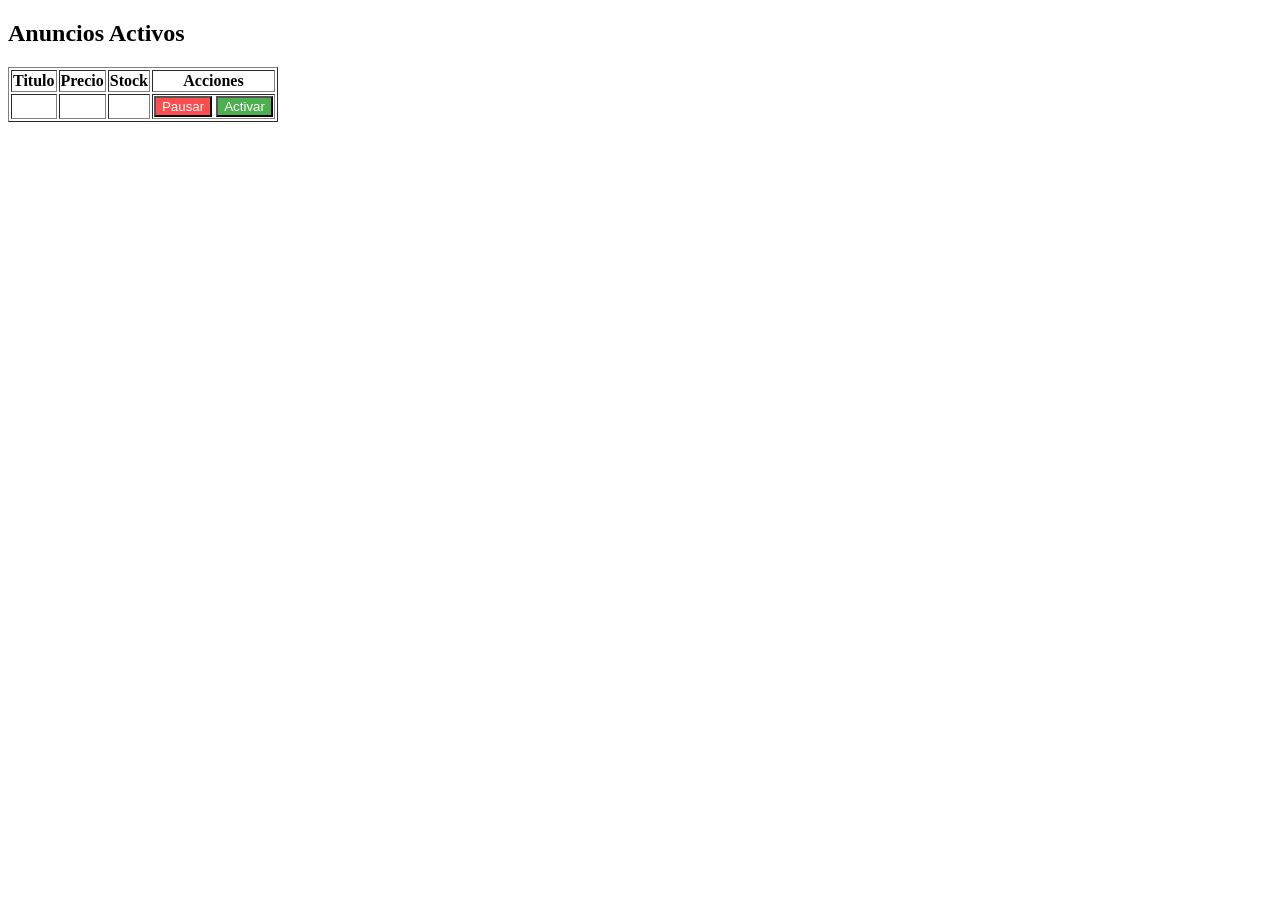
==== src/main/resources/templates/anuncio/catalogo.html @ a0edd67c "crud bd, actualizacion data.sql, html base" ====
<!DOCTYPE html>
<html xmlns="http://www.w3.org/1999/xhtml"
      xmlns:th="http://www.thymeleaf.org"
      xmlns:sec="http://www.thymeleaf.org/thymeleaf-extras-springsecurity6">
    <head>
        <meta charset="UTF-8"/>
        <title>Catálogo de Anuncios</title>
    </head>
    <body>
        <h2>Anuncios Activos</h2>

        <table border="1">
            <thead>
                <tr>
                    <th>Titulo</th>
                    <th>Precio</th>
                    <th>Stock</th>
                    <th>Acciones</th>
                </tr>
            </thead>
            <tbody>
                <tr th:each="anuncio : ${anuncios}">
                    <td th:text="${anuncio.titulo}"></td>
                    <td th:text="${anuncio.precioActual}"></td>
                    <td th:text="${anuncio.stockGenerico != null ? anuncio.stockGenerico : 'Ilimitado'}"></td>
                    <td>
                        <form th:if="${anuncio.activo}" th:action="@{/anuncio/pausar}" method="post" style="display:inline;">
                            <input type="hidden" name="idAnuncio" th:value="${anuncio.id}" />
                            <input type="hidden" name="activo" th:value="false" />
                            <input type="hidden" name="categoriaId" th:value="${anuncio.categoria.id}" />
                            <button type="submit" style="background-color: #ff4d4d; color: white;">Pausar</button>
                        </form>

                        <form th:if="${!anuncio.activo}" th:action="@{/anuncio/activar}" method="post" style="display:inline;">
                            <input type="hidden" name="idAnuncio" th:value="${anuncio.id}" />
                            <input type="hidden" name="categoriaId" th:value="${anuncio.categoria.id}" />
                            <button type="submit" style="background-color: #4CAF50; color: white;">Activar</button>
                        </form>
                    </td>
                </tr>
            </tbody>
        </table>
    </body>
</html>
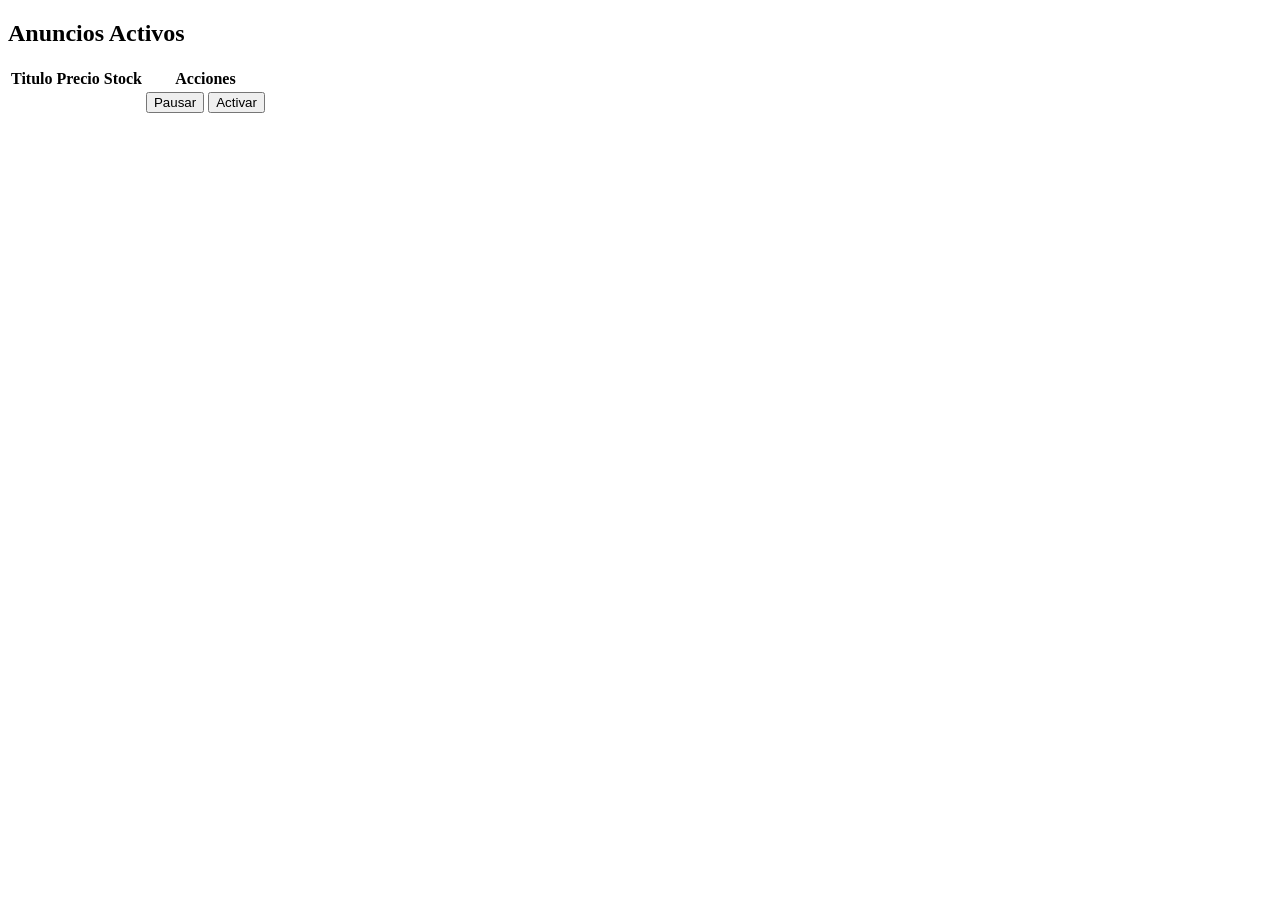
==== commit 08ad0c27: "PR fix: Pushing sol front-end changes" ====
--- a/src/main/resources/templates/anuncio/catalogo.html
+++ b/src/main/resources/templates/anuncio/catalogo.html
@@ -2,43 +2,48 @@
 <html xmlns="http://www.w3.org/1999/xhtml"
       xmlns:th="http://www.thymeleaf.org"
       xmlns:sec="http://www.thymeleaf.org/thymeleaf-extras-springsecurity6">
-    <head>
-        <meta charset="UTF-8"/>
-        <title>Catálogo de Anuncios</title>
-    </head>
+    <head th:replace="~{general/fragmentos :: head}"/>
     <body>
-        <h2>Anuncios Activos</h2>
+        <header th:replace="~{general/fragmentos :: header}"/>
+        
+        <section th:replace="~{consultas/fragmentos :: tabs}"/>
 
-        <table border="1">
-            <thead>
-                <tr>
-                    <th>Titulo</th>
-                    <th>Precio</th>
-                    <th>Stock</th>
-                    <th>Acciones</th>
-                </tr>
-            </thead>
-            <tbody>
-                <tr th:each="anuncio : ${anuncios}">
-                    <td th:text="${anuncio.titulo}"></td>
-                    <td th:text="${anuncio.precioActual}"></td>
-                    <td th:text="${anuncio.stockGenerico != null ? anuncio.stockGenerico : 'Ilimitado'}"></td>
-                    <td>
-                        <form th:if="${anuncio.activo}" th:action="@{/anuncio/pausar}" method="post" style="display:inline;">
-                            <input type="hidden" name="idAnuncio" th:value="${anuncio.id}" />
-                            <input type="hidden" name="activo" th:value="false" />
-                            <input type="hidden" name="categoriaId" th:value="${anuncio.categoria.id}" />
-                            <button type="submit" style="background-color: #ff4d4d; color: white;">Pausar</button>
-                        </form>
+        <section class="container py-4">
+            <h2 th:text="#{anuncio.titulo_tabla}">Anuncios Activos</h2>
 
-                        <form th:if="${!anuncio.activo}" th:action="@{/anuncio/activar}" method="post" style="display:inline;">
-                            <input type="hidden" name="idAnuncio" th:value="${anuncio.id}" />
-                            <input type="hidden" name="categoriaId" th:value="${anuncio.categoria.id}" />
-                            <button type="submit" style="background-color: #4CAF50; color: white;">Activar</button>
-                        </form>
-                    </td>
-                </tr>
-            </tbody>
-        </table>
+            <table class="table table-striped table-hover align-middle shadow-sm mt-3">
+                <thead class="table-dark">
+                    <tr>
+                        <th th:text="#{anuncio.th_titulo}">Titulo</th>
+                        <th th:text="#{anuncio.th_precio}">Precio</th>
+                        <th th:text="#{anuncio.th_stock}">Stock</th>
+                        <th th:text="#{anuncio.th_acciones}">Acciones</th>
+                    </tr>
+                </thead>
+                <tbody>
+                    <tr th:each="anuncio : ${anuncios}">
+                        <td th:text="${anuncio.titulo}"></td>
+                        <td th:text="'$' + ${anuncio.precioActual}" class="text-success fw-bold"></td>
+                        <td th:text="${anuncio.stockGenerico != null ? anuncio.stockGenerico : '#{anuncio.stock_ilimitado}'}"></td>
+                        <td>
+                            <form th:if="${anuncio.activo}" th:action="@{/anuncio/pausar}" method="post" style="display:inline;">
+                                <input type="hidden" name="idAnuncio" th:value="${anuncio.id}" />
+                                <input type="hidden" name="activo" th:value="false" />
+                                <input type="hidden" name="categoriaId" th:value="${anuncio.categoria.id}" />
+                                <button type="submit" class="btn btn-sm btn-danger" th:text="#{anuncio.btn_pausar}">Pausar</button>
+                            </form>
+
+                            <form th:if="${!anuncio.activo}" th:action="@{/anuncio/activar}" method="post" style="display:inline;">
+                                <input type="hidden" name="idAnuncio" th:value="${anuncio.id}" />
+                                <input type="hidden" name="categoriaId" th:value="${anuncio.categoria.id}" />
+                                <button type="submit" class="btn btn-sm btn-success" th:text="#{anuncio.btn_activar}">Activar</button>
+                            </form>
+                        </td>
+                    </tr>
+                </tbody>
+            </table>
+        </section>
+
+        <footer th:replace="~{general/fragmentos :: footer}"/>
     </body>
 </html>
